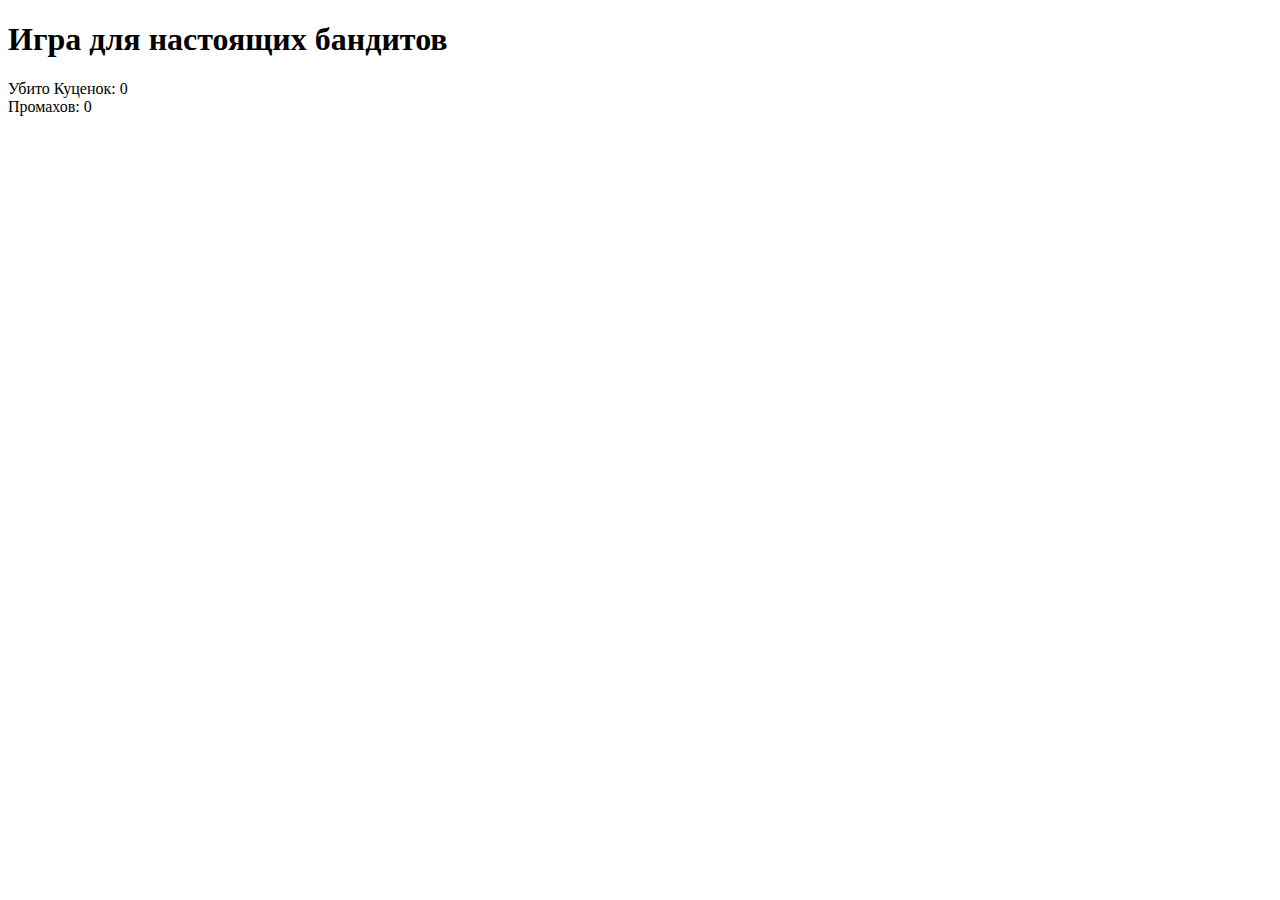
==== index.html @ fb1cd197 "1 коммит" ====
<!doctype html>
<html lang="ru">
<head>
    <meta charset="UTF-8">
    <meta name="viewport"
          content="width=device-width, user-scalable=no, initial-scale=1.0, maximum-scale=1.0, minimum-scale=1.0">
    <meta http-equiv="X-UA-Compatible" content="ie=edge">    
    <link rel="stylesheet" href="../../assets/css/style.css" />
    <link rel="stylesheet" href="task.css">
    <title>Mole Game</title>    
</head>
<body>
    <header class="header">
        <div class="logo__container">
          <a href="https://netology.ru/" class="logo__link"></a>
        </div>
        <h1 class="header__title">
            Игра для настоящих бандитов 
        </h1>
    </header>
    <main class="content">
        <div class="card">
            <div id="status" class="status">
                Убито Куценок: <span id="dead">0</span><br>
                Промахов: <span id="lost">0</span><br>
            </div>
            <div class="hole-game">
                <div class="hole hole_has-mole" id="hole1"></div>
                <div class="hole" id="hole2"></div>
                <div class="hole" id="hole3"></div>
                <div class="hole" id="hole4"></div>
                <div class="hole" id="hole5"></div>
                <div class="hole" id="hole6"></div>
                <div class="hole" id="hole7"></div>
                <div class="hole" id="hole8"></div>
                <div class="hole" id="hole9"></div>
            </div>
        </div>
    </main>    
    <script src="task.js"></script>
</body>
</html>
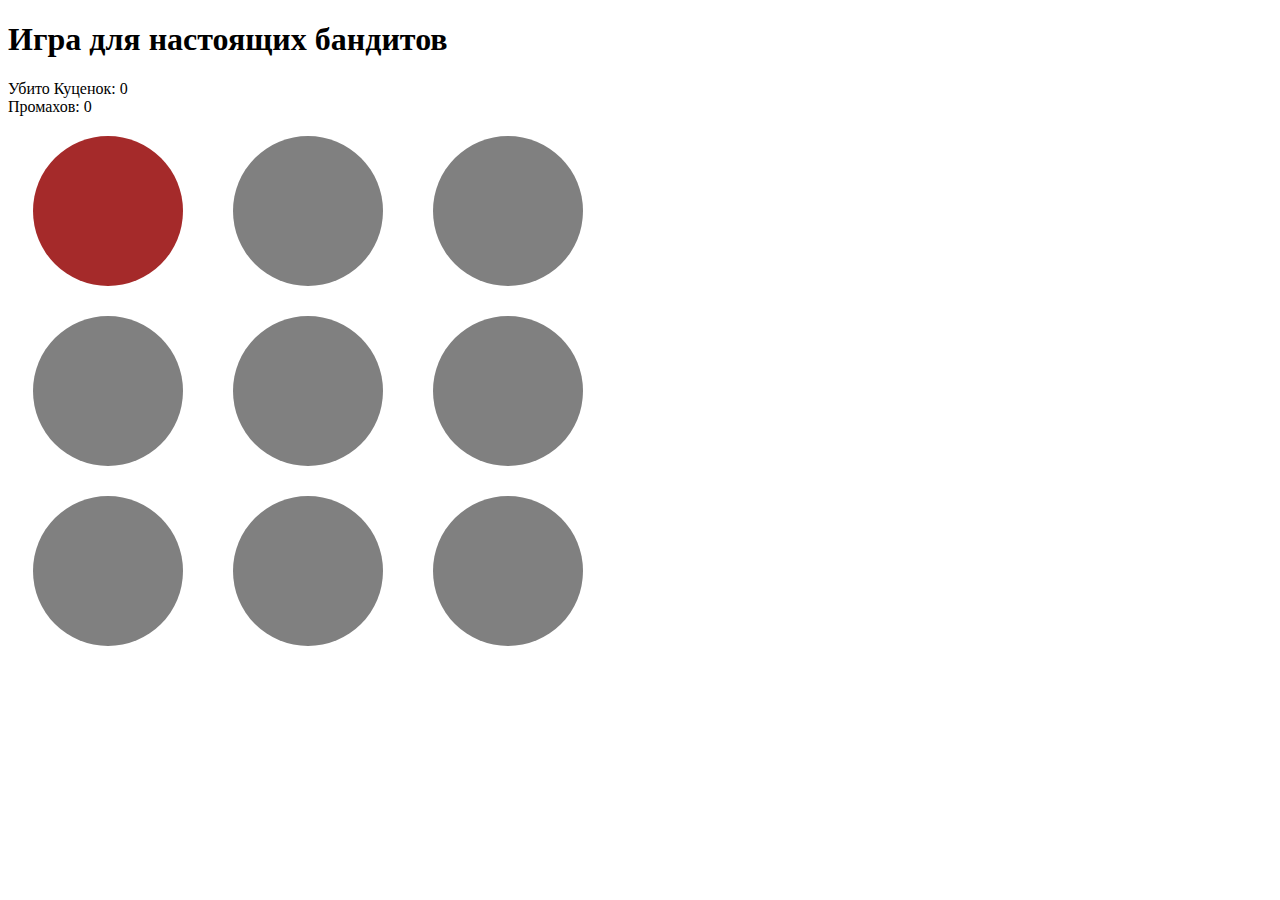
==== commit 48ad5d2b: "пробуем" ====
--- a/index.html
+++ b/index.html
@@ -6,7 +6,7 @@
           content="width=device-width, user-scalable=no, initial-scale=1.0, maximum-scale=1.0, minimum-scale=1.0">
     <meta http-equiv="X-UA-Compatible" content="ie=edge">    
     <link rel="stylesheet" href="../../assets/css/style.css" />
-    <link rel="stylesheet" href="task.css">
+    <link rel="stylesheet" href="стили.css">
     <title>Mole Game</title>    
 </head>
 <body>
@@ -37,6 +37,6 @@
             </div>
         </div>
     </main>    
-    <script src="task.js"></script>
+    <script src="код.js"></script>
 </body>
 </html>
--- a/стили.css
+++ b/стили.css
@@ -0,0 +1,30 @@
+.card {
+  width: 600px;
+  margin-bottom: 0;
+}
+
+.hole-game {
+  width: 600px;
+  display: flex;
+  flex-wrap: wrap;
+  justify-content: space-around;
+}
+
+.status {
+  margin-bottom: 20px;
+}
+.hole {
+  width: 150px;
+  height: 150px;
+  margin: 0 15px 30px;
+  background: gray;
+  border-radius: 50%;
+}
+
+.hole_has-mole {
+  background-image: url(https://i.postimg.cc/qRS3Wnk9/image.jpg);
+  background-position: center center;
+  background-repeat: no-repeat;
+  background-size: contain;
+  background-color: brown;
+}
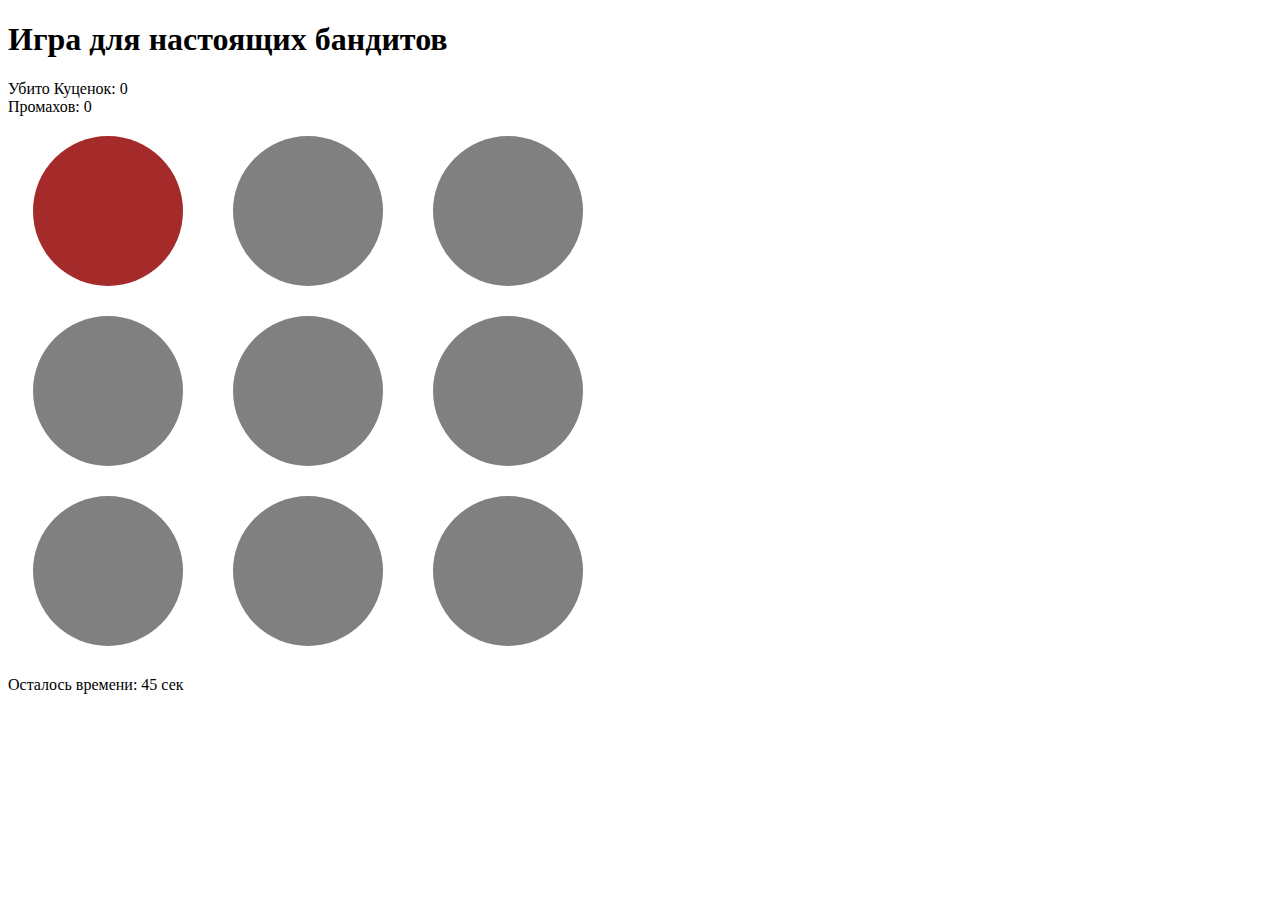
==== commit adaf8e10: "5665" ====
--- a/index.html
+++ b/index.html
@@ -6,8 +6,8 @@
           content="width=device-width, user-scalable=no, initial-scale=1.0, maximum-scale=1.0, minimum-scale=1.0">
     <meta http-equiv="X-UA-Compatible" content="ie=edge">    
     <link rel="stylesheet" href="../../assets/css/style.css" />
-    <link rel="stylesheet" href="стили.css">
-    <title>Mole Game</title>    
+    <link rel="stylesheet" href="style.css">
+    <title>Kyc Game</title>    
 </head>
 <body>
     <header class="header">
@@ -36,7 +36,16 @@
                 <div class="hole" id="hole9"></div>
             </div>
         </div>
-    </main>    
-    <script src="код.js"></script>
+    </main>
+    
+    <!-- Модальное окно -->
+    <div id="myModal" class="modal">
+      <div class="modal-content">
+        <span class="close">&times;</span>
+        <p>Ваш рекорд: <span id="record">0</span></p>
+      </div>
+    </div>
+    <div id="timer">Осталось времени: <span id="countdown">45</span> сек</div>
+    <script src="code.js"></script>
 </body>
 </html>
--- a/style.css
+++ b/style.css
@@ -0,0 +1,62 @@
+.card {
+  width: 600px;
+  margin-bottom: 0;
+}
+
+.hole-game {
+  width: 600px;
+  display: flex;
+  flex-wrap: wrap;
+  justify-content: space-around;
+}
+
+.status {
+  margin-bottom: 20px;
+}
+.hole {
+  width: 150px;
+  height: 150px;
+  margin: 0 15px 30px;
+  background: gray;
+  border-radius: 50%;
+}
+
+.hole_has-mole {
+  background-image: url(https://i.postimg.cc/qRS3Wnk9/image.jpg);
+  background-position: center center;
+  background-repeat: no-repeat;
+  background-size: contain;
+  background-color: brown;
+}
+
+.modal {
+  display: none;
+  position: fixed;
+  z-index: 1;
+  left: 0;
+  top: 0;
+  width: 100%;
+  height: 100%;
+  overflow: auto;
+  background-color: rgba(0,0,0,0.7);
+}
+
+.modal-content {
+  background-color: #fefefe;
+  margin: 15% auto;
+  padding: 20px;
+  border: 1px solid #888;
+  width: 80%;
+}
+
+.close {
+  color: #aaa;
+  float: right;
+  font-size: 28px;
+  font-weight: bold;
+  cursor: pointer;
+}
+
+.close:hover {
+  color: black;
+}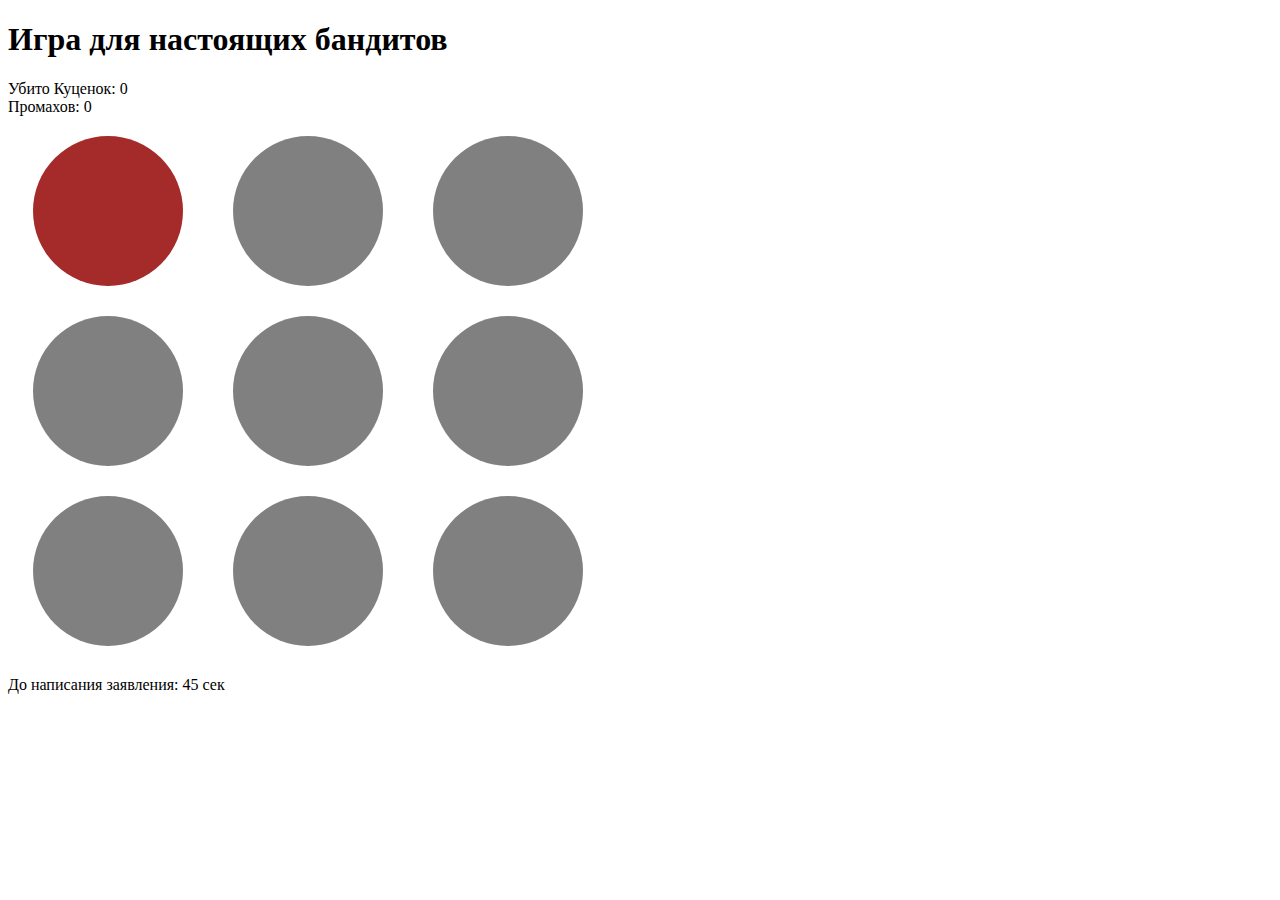
==== commit 9a247b5e: "5454" ====
--- a/index.html
+++ b/index.html
@@ -42,10 +42,10 @@
     <div id="myModal" class="modal">
       <div class="modal-content">
         <span class="close">&times;</span>
-        <p>Ваш рекорд: <span id="record">0</span></p>
+        <p>пропущено почоротов: <span id="record">0</span></p>
       </div>
     </div>
-    <div id="timer">Осталось времени: <span id="countdown">45</span> сек</div>
+    <div id="timer">До написания заявления: <span id="countdown">45</span> сек</div>
     <script src="code.js"></script>
 </body>
 </html>
